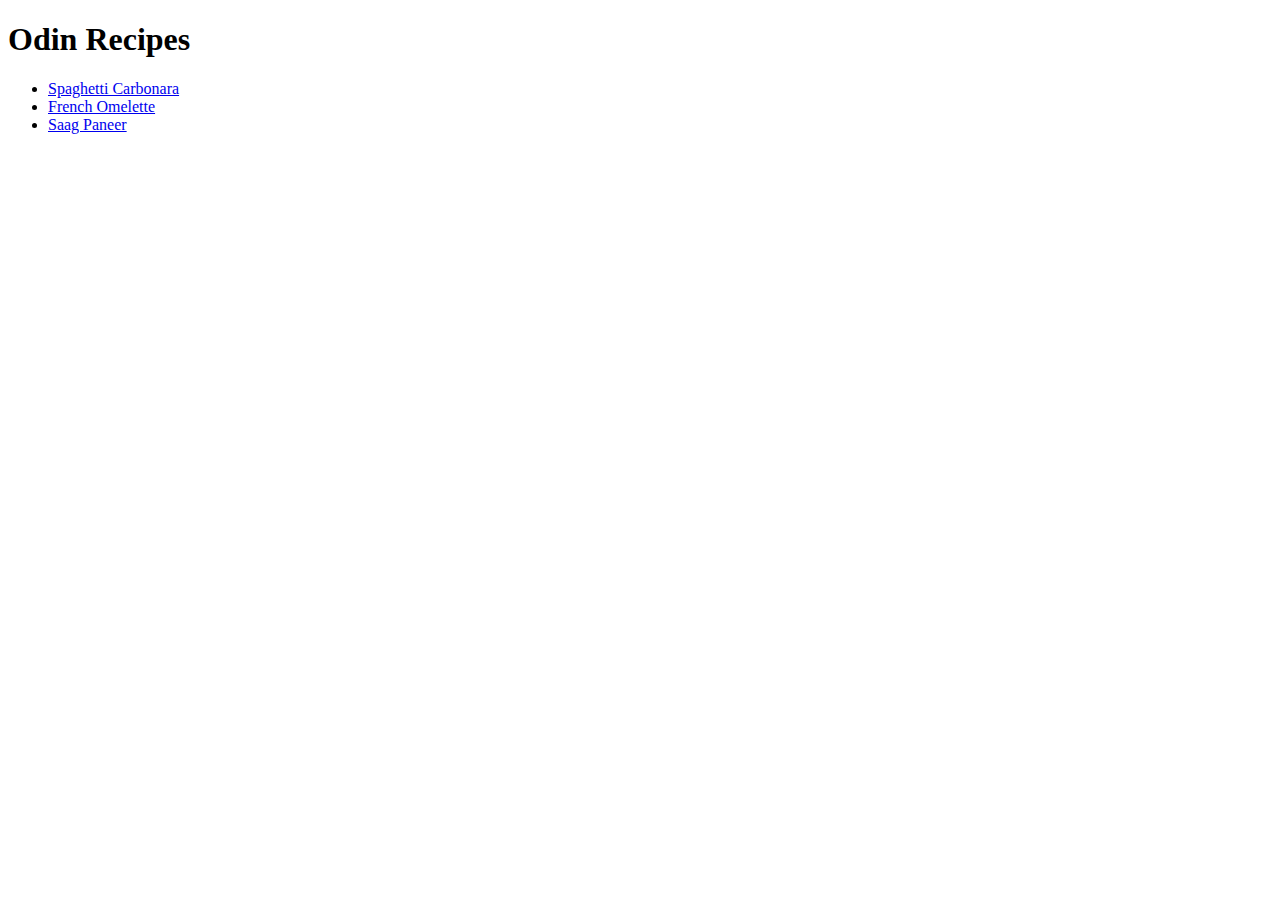
==== index.html @ 726dc2fa "The initial commit of the project" ====
<!DOCTYPE html>
<html lang="en">
<head>
    <title>Document</title>
</head>
<body>
    <h1>Odin Recipes</h1>
    <ul>
    <li><a href="./recipes/carbonara.html">Spaghetti Carbonara</a></li>
    <li><a href="./recipes/omelette.html">French Omelette</a></li>
    <li><a href="./recipes/saagpaneer.html">Saag Paneer</a></li>
</ul>
</body>
</html>
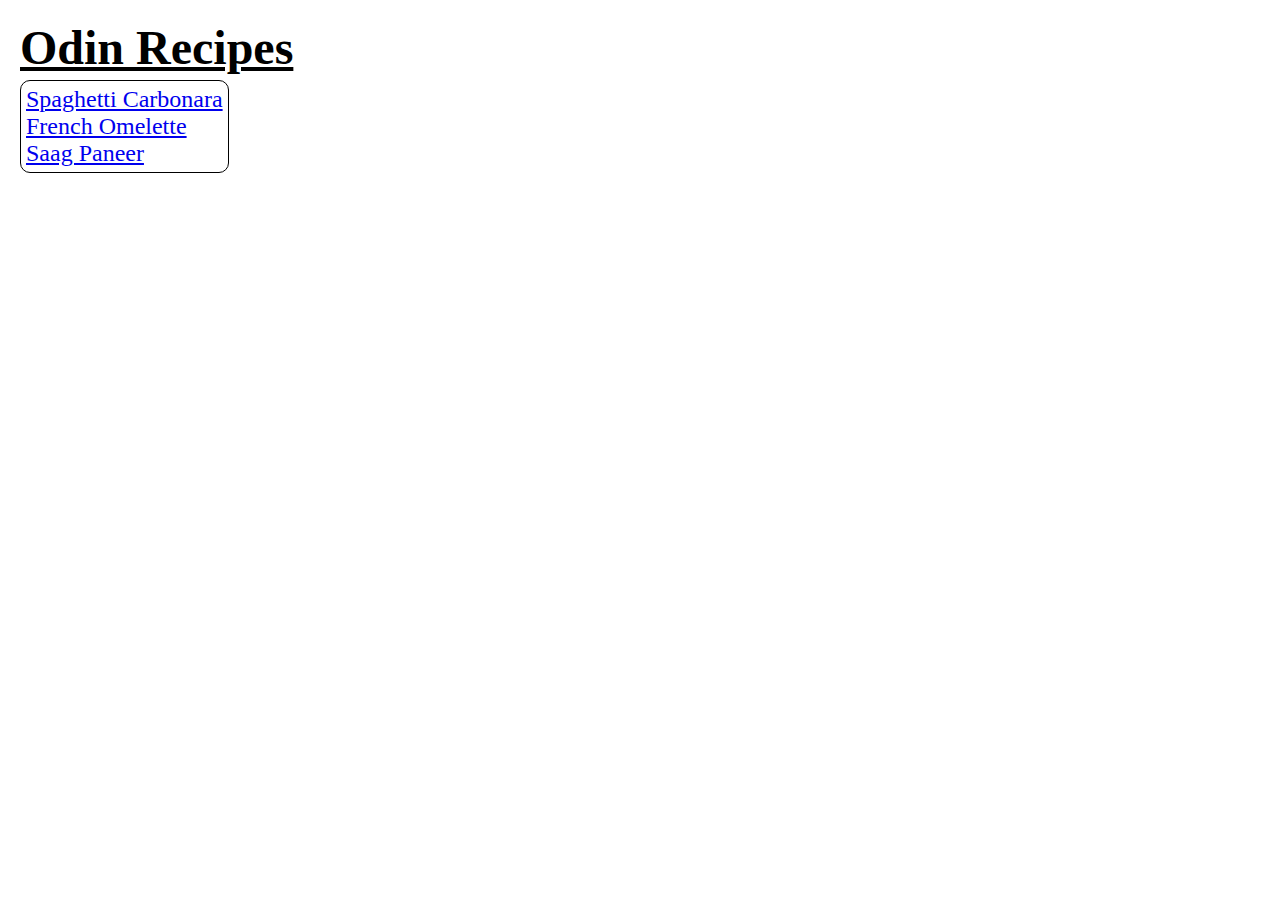
==== commit 836c4f8b: "Added CSS" ====
--- a/index.html
+++ b/index.html
@@ -2,13 +2,16 @@
 <html lang="en">
 <head>
     <title>Document</title>
+    <link rel="stylesheet" href="/style.css">
 </head>
 <body>
-    <h1>Odin Recipes</h1>
-    <ul>
+    <div class="container">
+    <h1 class="titlebar">Odin Recipes</h1>
+    <div class="list"><ul>
     <li><a href="./recipes/carbonara.html">Spaghetti Carbonara</a></li>
     <li><a href="./recipes/omelette.html">French Omelette</a></li>
     <li><a href="./recipes/saagpaneer.html">Saag Paneer</a></li>
-</ul>
+</ul></div> 
+</div>  
 </body>
 </html>--- a/style.css
+++ b/style.css
@@ -0,0 +1,38 @@
+* {
+    margin: 0;
+    padding: 0;
+    font-family: Cambria, Cochin, Georgia, Times, 'Times New Roman', serif;
+}
+
+.container {  
+    display: grid, inline-block;
+    grid-template-columns: 1fr;
+    grid-template-rows: 0.3fr 0.7fr;
+    gap: 0px 0px;
+    grid-auto-flow: row;
+    grid-template-areas:
+      "."
+      ".";
+    margin-left: 20px;
+  }
+
+.titlebar {
+    text-decoration: underline;
+    font-size: 48px;
+    margin: 20px 0 5px 0;
+}
+
+.list {
+    display: inline-block;
+    padding: 5px;
+    border: 1px solid black;
+    border-radius: 10px;
+}
+
+ul {
+    list-style-type: none;
+}
+
+li {
+    font-size: 24px;
+}